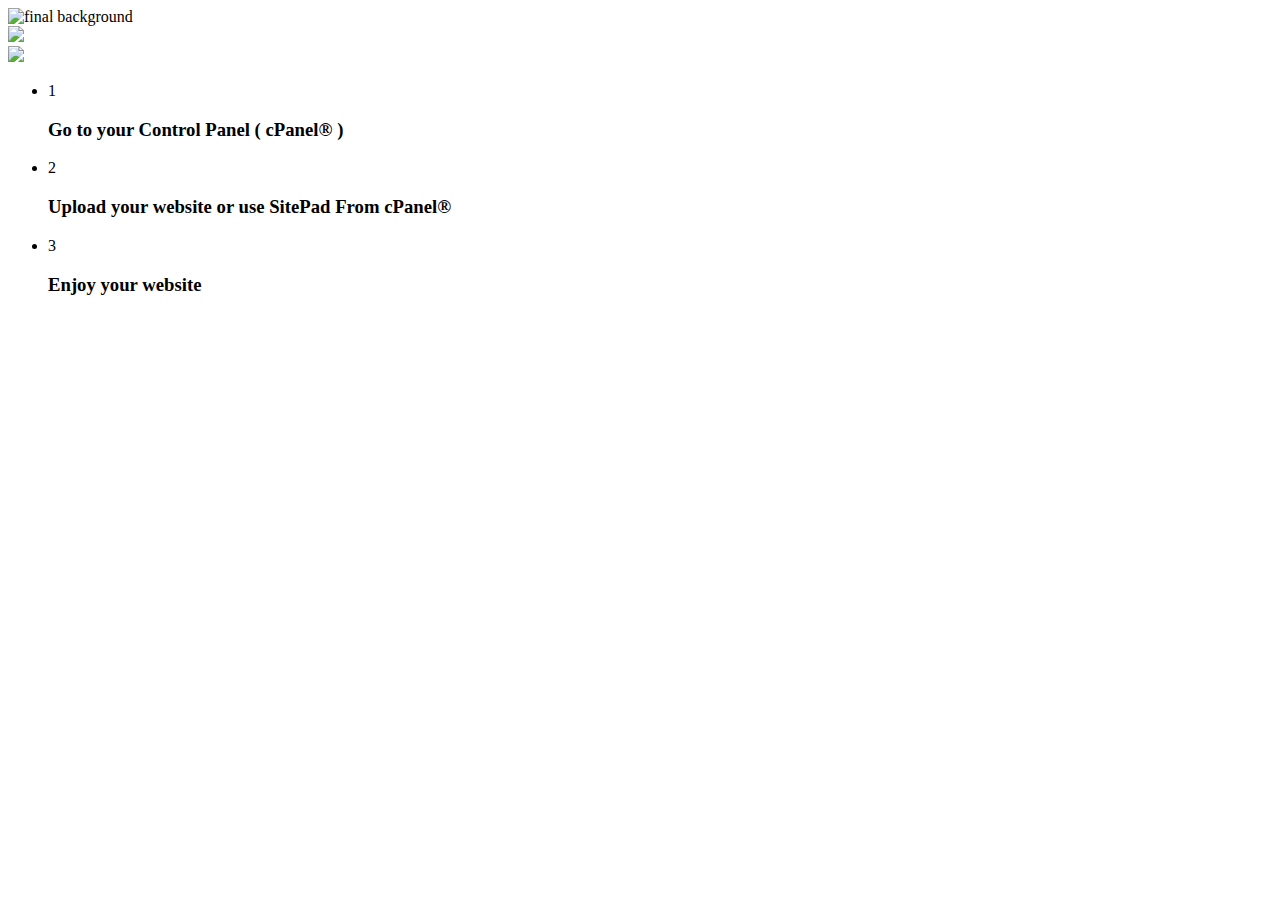
==== index.html @ 2c1d8d9e "Update index.html" ====
<!DOCTYPE html>

<html>

        <head>

        

               <meta charset="utf-8">

            

                <title>Welcome to your first page!</title>

                

                <link rel="stylesheet" href="http://static.supportindeed.com/default/index/style.css">

                

        </head>

        

        <body>

        

                <div id="wrapper">

                        

                        <div id="moving-background">

                                

                                <div id="parallax" class="clear">

                                        <div id="last-layer" class="parallax-layer">

                                        

                                                <img src="http://static.supportindeed.com/default/index/final-background.png" alt="final background" />

                                                

                                        </div>                    

                                        <div id="bottom-layer" class="parallax-layer">

                                        

                                                <img src="http://static.supportindeed.com/default/index/middle-layer.png" />

                                                

                                        </div>

                                        <div id="top-layer" class="parallax-layer">

                                        

                                                <img src="http://static.supportindeed.com/default/index/top-layer.png" />

                                                

                                        </div>

                                </div>

                                

                        </div>

                        

                        <div id="circles">

                                <ul class="container">

                                

                                        <li>

                                                <div class="inner-circles">

                                                

                                                        <p>1</p>

                                                        

                                                </div>

                                                

                                                <h3>

                                                        Go to your <strong>Control Panel ( cPanel&#174; )</strong>

                                                </h3>

                                        

                                        </li>

                                        <li>

                                                <div class="inner-circles">

                                                

                                                        <p>2</p>

                                                        

                                                </div>

                                                <h3>

                                                        <strong>Upload</strong> your website or use <strong>SitePad From cPanel&#174;</strong>

                                                </h3>

                                        </li>

                                        <li>

                                                <div class="inner-circles">

                                                

                                                        <p>3</p>

                                                        

                                                </div>

                                                

                                                <h3>

                                                        <strong>Enjoy</strong> your website

                                                </h3>

                                        </li>

                                </ul>

                        </div>

                

                </div>

           

                <script src="http://static.supportindeed.com/default/index/jquery.min.js"></script>

                <script src="http://static.supportindeed.com/default/index/jquery.event.frame.js"></script>

                <script src="http://static.supportindeed.com/default/index/jquery.parallax.js"></script>

                <script src="http://static.supportindeed.com/default/index/main.js"></script>

        </body>



</html>
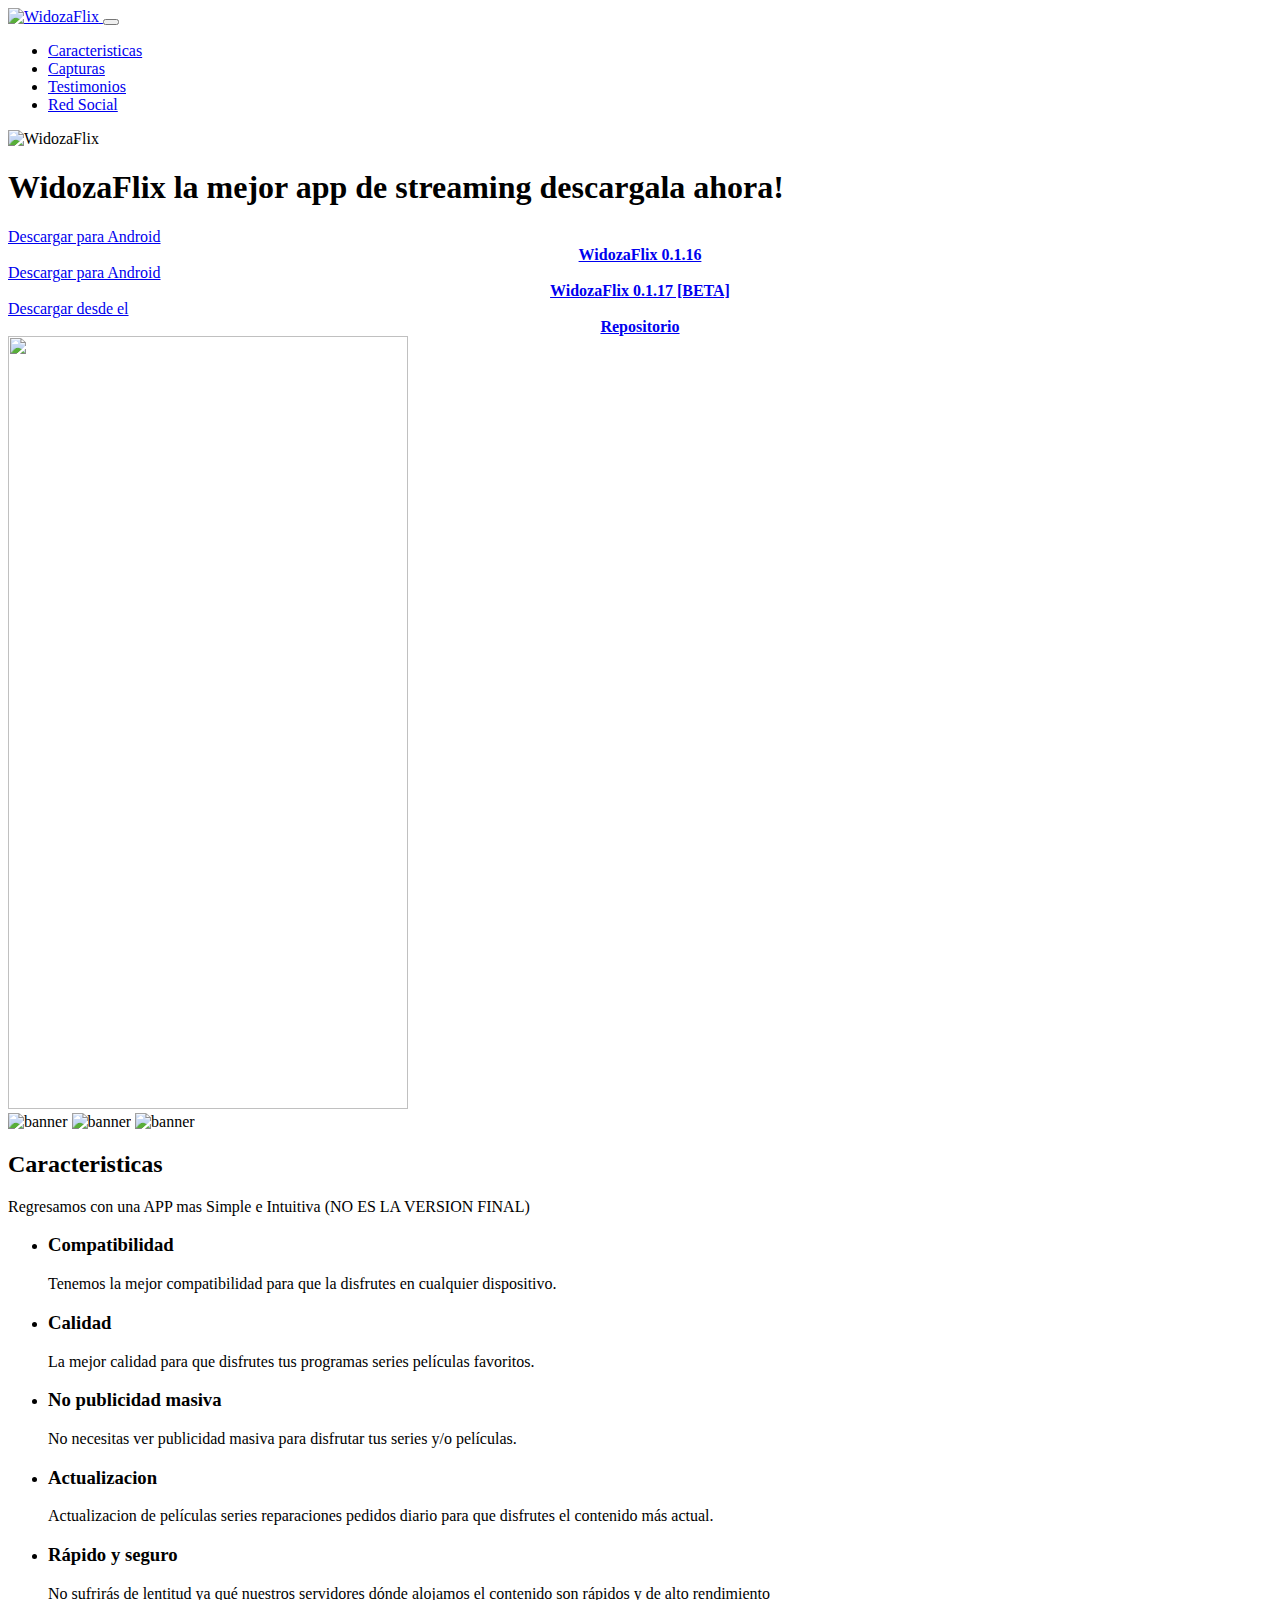
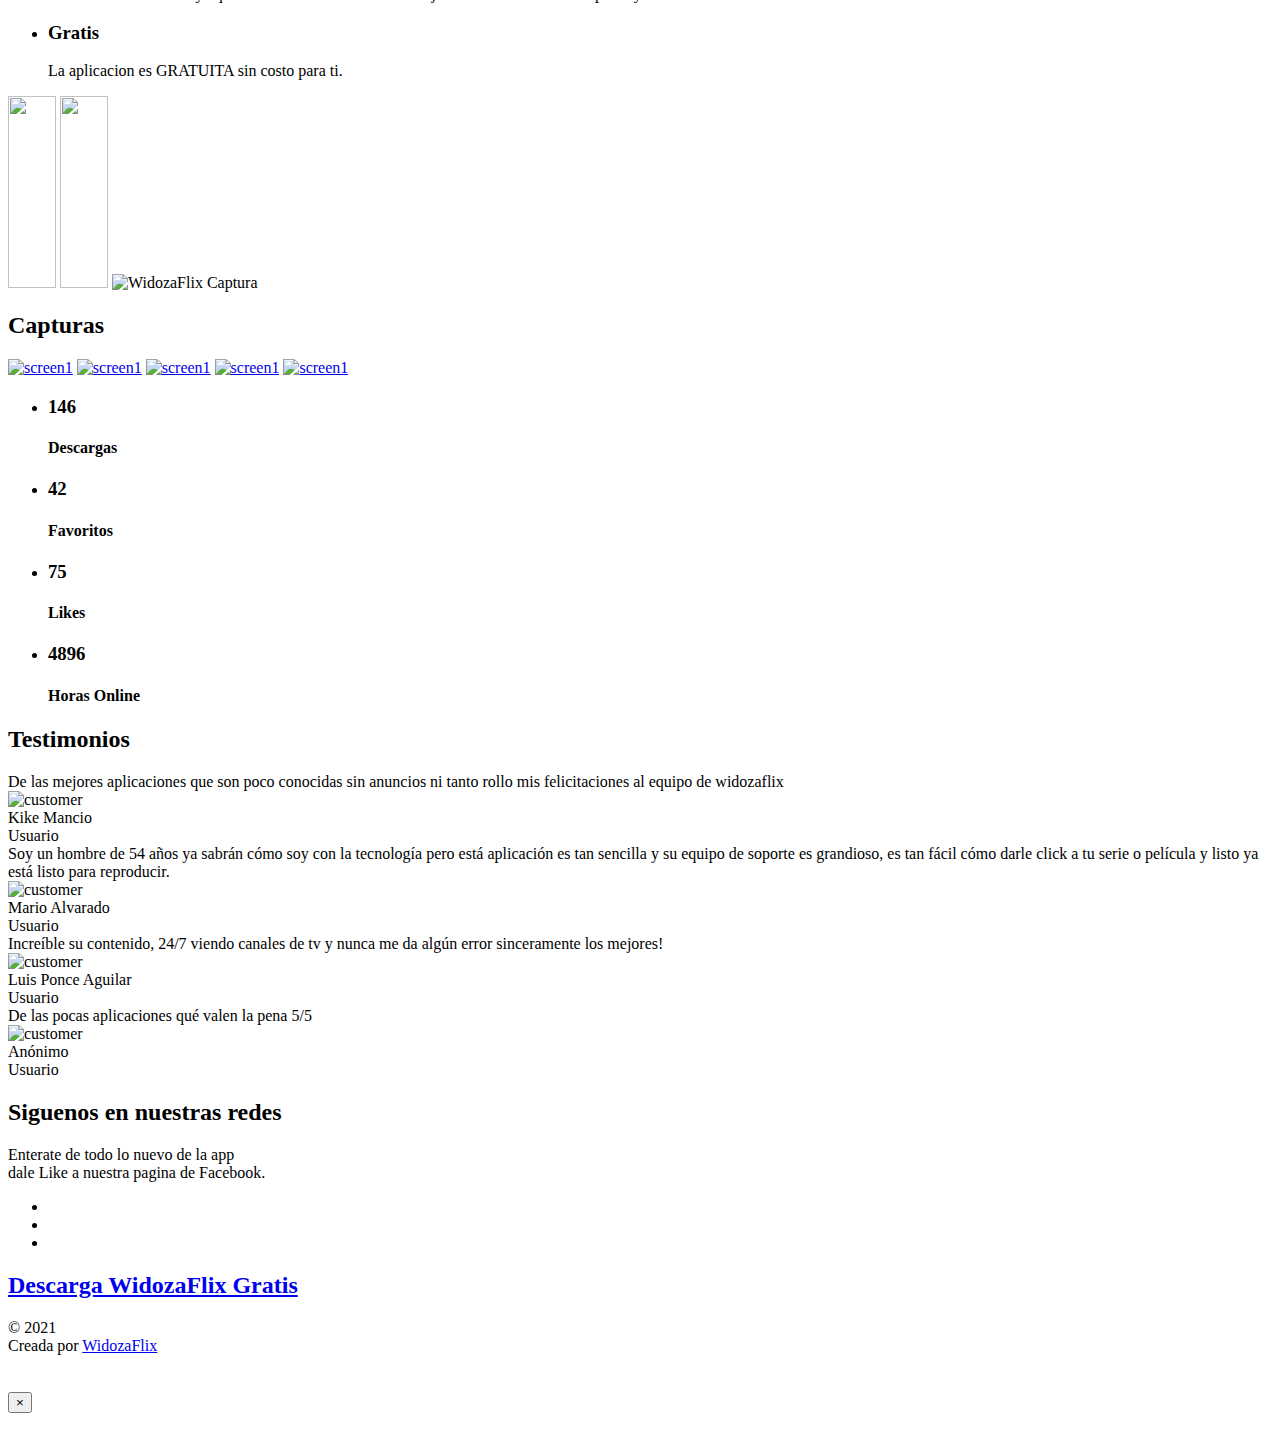
==== commit b2178491: "Update index.html" ====
--- a/index.html
+++ b/index.html
@@ -1,171 +1,330 @@
 <!DOCTYPE html>
 
-<html>
-
-        <head>
-
-        
-
-               <meta charset="utf-8">
-
-            
-
-                <title>Welcome to your first page!</title>
-
-                
-
-                <link rel="stylesheet" href="http://static.supportindeed.com/default/index/style.css">
-
-                
-
-        </head>
-
-        
-
-        <body>
-
-        
-
-                <div id="wrapper">
-
-                        
-
-                        <div id="moving-background">
-
-                                
-
-                                <div id="parallax" class="clear">
-
-                                        <div id="last-layer" class="parallax-layer">
-
-                                        
-
-                                                <img src="http://static.supportindeed.com/default/index/final-background.png" alt="final background" />
-
-                                                
-
-                                        </div>                    
-
-                                        <div id="bottom-layer" class="parallax-layer">
-
-                                        
-
-                                                <img src="http://static.supportindeed.com/default/index/middle-layer.png" />
-
-                                                
-
-                                        </div>
-
-                                        <div id="top-layer" class="parallax-layer">
-
-                                        
-
-                                                <img src="http://static.supportindeed.com/default/index/top-layer.png" />
-
-                                                
-
-                                        </div>
-
-                                </div>
-
-                                
-
-                        </div>
-
-                        
-
-                        <div id="circles">
-
-                                <ul class="container">
-
-                                
-
-                                        <li>
-
-                                                <div class="inner-circles">
-
-                                                
-
-                                                        <p>1</p>
-
-                                                        
-
-                                                </div>
-
-                                                
-
-                                                <h3>
-
-                                                        Go to your <strong>Control Panel ( cPanel&#174; )</strong>
-
-                                                </h3>
-
-                                        
-
-                                        </li>
-
-                                        <li>
-
-                                                <div class="inner-circles">
-
-                                                
-
-                                                        <p>2</p>
-
-                                                        
-
-                                                </div>
-
-                                                <h3>
-
-                                                        <strong>Upload</strong> your website or use <strong>SitePad From cPanel&#174;</strong>
-
-                                                </h3>
-
-                                        </li>
-
-                                        <li>
-
-                                                <div class="inner-circles">
-
-                                                
-
-                                                        <p>3</p>
-
-                                                        
-
-                                                </div>
-
-                                                
-
-                                                <h3>
-
-                                                        <strong>Enjoy</strong> your website
-
-                                                </h3>
-
-                                        </li>
-
-                                </ul>
-
-                        </div>
-
-                
-
-                </div>
-
-           
-
-                <script src="http://static.supportindeed.com/default/index/jquery.min.js"></script>
-
-                <script src="http://static.supportindeed.com/default/index/jquery.event.frame.js"></script>
-
-                <script src="http://static.supportindeed.com/default/index/jquery.parallax.js"></script>
-
-                <script src="http://static.supportindeed.com/default/index/main.js"></script>
-
-        </body>
-
-
-
+<html lang="en">
+<head><meta http-equiv="Content-Type" content="text/html;charset=UTF-8">
+
+<!-- HTML Specifications-->
+
+<title>WidozaFlix</title>
+<meta name="description" content="Disfruta de la nueva app de streaming gratuito de calidad rapido y seguro sin publicidad masiva solo en WidozaFlix"> <meta property="og:site_name" content="WidozaFlix">
+<meta property="og:title" content="Descargar WidozaFlix"> <meta property="og:description" content="Disfruta de la nueva app de streaming gratuito de calidad rapido y seguro sin publicidad masiva solo en WidozaFlix">
+<meta name="author" content="WidozaFlix">
+
+<!-- Others -->
+<meta name="hilltopads-site-verification" content="6ab13b22cba7e3aa393ffc7d287f810c99bdeaaa" />
+
+<!-- Mobile specifications -->
+<meta name="viewport" content="width=device-width, initial-scale=1, maximum-scale=1.0, user-scalable=no">
+
+<!--[if lt IE 9]>
+    <script type="text/javascript" src="scripts/html5shiv.js"></script>
+<![endif]-->
+
+<!-- CSS -->
+<link rel="stylesheet" href="https://archive.org/download/9644700575/bootstrap.min.css"/>
+<link rel="stylesheet" href="https://archive.org/download/9644700575/animate.css"/>
+<link rel="stylesheet" href="https://archive.org/download/9644700575/simple-line-icons.css"/>
+<link rel="stylesheet" href="https://archive.org/download/9644700575/icomoon-soc-icons.css"/>
+<link rel="stylesheet" href="https://archive.org/download/9644700575/magnific-popup.css"/>
+<link rel="stylesheet" href="https://archive.org/download/9644700575/style-dark.css"/>
+
+<!-- Favicons -->
+<link rel="icon" href="https://i.ibb.co/68DDbwg/apple-touch-icon.png">
+<link rel="apple-touch-icon" href="https://i.ibb.co/68DDbwg/apple-touch-icon.png">
+<link rel="apple-touch-icon" sizes="72x72" href="https://i.ibb.co/xzyZB4s/apple-touch-icon-72x72.png">
+<link rel="apple-touch-icon" sizes="114x114" href="https://i.ibb.co/SnRK5zm/apple-touch-icon-114x114.png">
+</head>
+
+<body data-spy="scroll" data-target=".navMenuCollapse">
+
+<!-- PRELOADER -->
+<div id="preloader">
+	<div class="battery inner">
+		<div class="load-line"></div>
+	</div>
+</div>
+
+<div id="wrap"> 
+				
+
+	<!-- NAVIGATION BEGIN -->
+	<nav class="navbar navbar-fixed-top navbar-slide">
+			<div class="container_fluid"> 
+				<a class="navbar-brand goto" href="index.html#wrap"> <img src="https://i.ibb.co/Pg2twtJ/logo.png" alt="WidozaFlix" height="27" width="56" /> </a>
+				<button class="navbar-toggle menu-collapse-btn collapsed" data-toggle="collapse" data-target=".navMenuCollapse"> <span class="icon-bar"></span> <span class="icon-bar"></span> <span class="icon-bar"></span> </button>
+				<div class="collapse navbar-collapse navMenuCollapse">
+					<ul class="nav">
+						<li><a href="#features">Caracteristicas</a> </li>
+						<li><a href="#screenshots">Capturas</a></li>
+						<li><a href="#testimonials">Testimonios</a></li>
+                        <li><a href="#social">Red Social</a></li>
+						
+					</ul>
+				</div>
+			</div>
+	</nav>
+	<!-- NAVIGAION END -->
+	
+	
+	
+	<!-- INTRO BEGIN -->
+	<header id="full-intro" class="intro-block bg-color3" >
+		<div class="ray ray-vertical y-100 x-50 ray-rotate-135 laser-blink hidden-sm hidden-xs" ></div>
+		<div class="container">
+			<div class="row">
+				<div class="col-md-8 col-sm-12">
+					<img class="logo" src="https://i.ibb.co/Pg2twtJ/logo.png" alt="WidozaFlix" height="200" width="200" />
+					<h1 class="slogan">WidozaFlix la mejor app de streaming descargala ahora!</h1>
+					<!-- DESCARGAS -->
+					<a class="download-btn android-btn" href="https://repositorio.widozaflix.tk/WidozaFlix.apk">
+						<div class="btn-slide"></div>
+						<div class="btn-content"><i class="icon soc-icon-android"></i>Descargar para Android <center><b>WidozaFlix 0.1.16</b></center></div>
+					</a>
+					<!-- 2 -->
+					<a class="download-btn android-btn" href="https://repositorio.widozaflix.tk/WidozaFlix.apk">
+						<div class="btn-slide"></div>
+						<div class="btn-content"><i class="icon soc-icon-android"></i>Descargar para Android<center><b>WidozaFlix 0.1.17 [BETA]</b></center></div>
+					</a>
+					<!-- 3 -->
+					<a class="download-btn android-btn" href="https://repositorio.widozaflix.tk">
+						<div class="btn-slide"></div>
+						<div class="btn-content"><i class="icon soc-icon-youtube"></i>Descargar desde el<center><b>Repositorio</b></center></div>
+					</a>
+				</div>
+				<!-- FIN -->
+				<div class="col-md-4 hidden-sm hidden-xs">
+					<img class="intro-screen wow bounceInUp" data-wow-delay="0.5s" src="https://i.ibb.co/bzjy80R/cc.png" height="773" width="400" alt="" />
+					
+				</div>
+			</div>
+			
+		</div>
+		<div id="slides" data-stellar-ratio="0.4">
+			<div class="slides-container" > <img src="https://i.ibb.co/Jyh8x08/banner.jpg" alt="banner"> <img src="https://i.ibb.co/Jyh8x08/banner.jpg" alt="banner"> <img src="https://i.ibb.co/Jyh8x08/banner.jpg"id="" alt="banner"> </div>
+		</div>
+	</header>
+	<!-- INTRO END --> 
+	
+	
+	
+	<!-- FEATURES BEGIN -->
+	<section id="features" class="img-block-3col">
+		<div class="container">
+			<div class="title">
+				<h2>Caracteristicas</h2>
+				<p>Regresamos con una APP mas Simple e Intuitiva (NO ES LA VERSION FINAL)</p>
+			</div>
+			<div class="row">
+				<div class="col-sm-4">
+					<ul class="item-list-right item-list-big">
+						<li class="wow fadeInLeft">
+							<i class="fas fa-desktop fa-4x"></i>
+							<h3>Compatibilidad</h3>
+							<p>Tenemos la mejor compatibilidad para que la disfrutes en cualquier dispositivo.</p>
+						</li>
+						<li class="wow fadeInLeft">
+							<i class="fas fa-magic fa-4x"></i>
+							<h3>Calidad</h3>
+							<p>La mejor calidad para que disfrutes tus programas series películas favoritos.</p>
+						</li>
+						<li class="wow fadeInLeft">
+							<i class="fas fa-file-alt fa-4x"></i>
+							<h3>No publicidad masiva </h3>
+							<p>No necesitas ver publicidad masiva para disfrutar tus series y/o películas.</p>
+						</li>
+					</ul>
+				</div>
+				<div class="col-sm-4 col-sm-push-4">
+					<ul class="item-list-left item-list-big">
+						<li class="wow fadeInRight">
+							<i class="fas fa-location-arrow fa-4x"></i>
+							<h3>Actualizacion</h3>
+							<p>Actualizacion de películas series reparaciones pedidos diario para que disfrutes el contenido más actual.</p>
+						</li>
+						<li class="wow fadeInRight">
+							<i class="fas fa-clone fa-4x"></i>
+							<h3>Rápido y seguro</h3>
+							<p>No sufrirás de lentitud ya qué nuestros servidores dónde alojamos el contenido son rápidos y de alto rendimiento</p>
+						</li>
+						<li class="wow fadeInRight">
+							<i class="fas fa-gift fa-4x"></i>							<h3>Gratis</h3>
+							<p>La aplicacion es GRATUITA sin costo para ti.</p>
+						</li>
+					</ul>
+				</div>
+				<div class="col-sm-4 col-sm-pull-4">
+					<div class="animation-box wow bounceIn">
+					 	<img class="highlight-left wow" src="https://i.ibb.co/4wy7MwF/light.png" height="192" width="48" alt="" />
+						<img class="highlight-right wow" src="https://i.ibb.co/4wy7MwF/light.png" height="192" width="48" alt="" />
+						<img class="screen" src="https://i.ibb.co/bzjy80R/cc.png" alt="WidozaFlix Captura" height="581" width="300" />
+					</div>
+				</div>
+			</div>
+		</div>
+	</section>
+	<!-- FEATURES END --> 
+
+
+	
+	<!-- SCREENSHOTS BEGIN -->
+	<section id="screenshots" class="bg-color2">
+		<div class="container-fluid wow fadeIn">
+			<h2>Capturas</h2>
+			<div id="screenshots-slider" class="owl-carousel">
+				<a class="item" href="https://i.ibb.co/yQKc822/1.jpg" title="Captura 1"><img src="https://i.ibb.co/yQKc822/1.jpg" alt="screen1" width="250" height="444" /></a>
+				<a class="item" href="https://i.ibb.co/1RLZ4M6/2.jpg" title="Captura 2"><img src="https://i.ibb.co/1RLZ4M6/2.jpg" alt="screen1" width="250" height="444"/></a>
+				<a class="item" href="https://i.ibb.co/NxcvDn8/3.jpg" title="Captura 3"><img src="https://i.ibb.co/NxcvDn8/3.jpg" alt="screen1" width="250" height="444"/></a>
+				<a class="item" href="https://i.ibb.co/HnxVzMP/4.jpg" title="Captura 4"><img src="https://i.ibb.co/HnxVzMP/4.jpg" alt="screen1" width="250" height="444"/></a>
+				<a class="item" href="https://i.ibb.co/HDrMh8h/5.jpg" title="App Screen 5"><img src="https://i.ibb.co/HDrMh8h/5.jpg" alt="screen1" width="250" height="444"/></a>
+				
+			</div>
+		</div>
+	</section>
+	<!-- SCREENSHOTS END -->
+	
+	
+	
+	<!-- FACTS BEGIN -->
+	<section id="facts">
+		<div class="container">
+			<ul class="facts-list">
+				<li class="wow bounceIn">
+					<i class="fas fa-download fa-4x"></i>
+					<h3 class="wow">146</h3>
+					<h4>Descargas</h4>
+				</li>
+				<li class="wow bounceIn" data-wow-delay="0.4s">
+					<i class="fas fa-star fa-4x"></i>
+					<h3 class="wow">42</h3>
+					<h4>Favoritos</h4>
+				</li>
+				<li class="wow bounceIn" data-wow-delay="0.8s">
+					<i class="fas fa-thumbs-up fa-4x"></i>
+					<h3 class="wow">75</h3>
+					<h4>Likes</h4>
+				</li>
+				<li class="wow bounceIn" data-wow-delay="1.2s">
+					<i class="fas fa-clock fa-4x"></i>
+					<h3 class="wow">4896</h3>
+					<h4>Horas Online</h4>
+				</li>
+			</ul>
+		</div>
+	</section>
+	<!-- FACTS END --> 
+
+	<!-- TESTIMONIALS BEGIN -->
+	<section id="testimonials" class="bg-color3">
+		<div class="container-fluid">
+			<h2>Testimonios</h2>
+			<div id="testimonials-slider" class="owl-carousel">
+				<div class="item container">
+					<div class="talk">De las mejores aplicaciones que son poco conocidas sin anuncios ni tanto rollo mis felicitaciones al equipo de widozaflix</div>
+					<img class="photo" src="https://i.ibb.co/nQfzwKL/customer-photo.jpg" alt="customer" />
+					<div class="name">Kike Mancio</div>
+					<div class="ocupation">Usuario</div>
+				</div>	
+				<div class="item container">
+					<div class="talk">Soy un hombre de 54 años ya sabrán cómo soy con la tecnología pero está aplicación es tan sencilla y su equipo de soporte es grandioso, es tan fácil cómo darle click a tu serie o película y listo ya está listo para reproducir.</div>
+					<img class="photo" src="https://i.ibb.co/nQfzwKL/customer-photo.jpg" alt="customer" />
+					<div class="name">Mario Alvarado</div>
+					<div class="ocupation">Usuario</div>
+				</div>
+				<div class="item container">
+					<div class="talk">Increíble su contenido, 24/7 viendo canales de tv y nunca me da algún error sinceramente los mejores!</div>
+					<img class="photo" src="https://i.ibb.co/nQfzwKL/customer-photo.jpg" alt="customer" />
+					<div class="name">Luis Ponce Aguilar</div>
+					<div class="ocupation">Usuario</div>
+				</div>
+				<div class="item container">
+					<div class="talk">De las pocas aplicaciones qué valen la pena 5/5</div>
+					<img class="photo" src="https://i.ibb.co/nQfzwKL/customer-photo.jpg" alt="customer" />
+					<div class="name">Anónimo</div>
+					<div class="ocupation">Usuario</div>
+				</div>
+			</div>
+		</div>
+		<div class="block-bg"></div>
+	</section>
+	<!-- TESTIMONIALS END -->
+	
+
+	
+	<!-- SOCIAL BEGIN -->
+	<section id="social" class="bg-color2">
+		<div class="container-fluid">
+			<div class="title">
+				<h2>Siguenos en nuestras redes</h2>
+				<p>Enterate de todo lo nuevo de la app <br>dale Like a nuestra pagina de Facebook.</p>
+			</div>
+			
+			<ul class="soc-list wow flipInX">
+				
+				<li><a href="https://www.facebook.com/WidozaFlix-351939169328614/" rel="nofollow"><i class="fab fa-facebook fa-4x"></i></a></li>
+				<li><a href="https://youtube.com/channel/UCtb4lU7y8zaNmgqQyyoklig" rel="nofollow"><i class="fab fa-youtube fa-4x"></i></a></li>
+				<li><a href="https://t.me/WidozaFlix" rel="nofollow"><i class="fab fa-telegram fa-4x"></i></a></li>
+
+			</ul
+            			
+		></div>
+	</section>
+	<!-- SOCIAL END -->
+	
+	
+	<!-- DOWNLOAD BEGIN -->
+	<section id="download" class="bg-color-main">
+		<div class="container-fluid wow fadeInDown">
+			<a href="#wrap" class="goto">
+				<h2><i class="icon soc-icon-android"></i>Descarga WidozaFlix Gratis</h2>
+			</a>
+			</div>
+		<div class="block-bg" data-stellar-ratio="0.5"></div>
+	</section>
+	<!-- DOWNLOAD END -->
+	
+		<!-- FOOTER BEGIN -->
+	<footer id="footer">
+		<div class="container"> 
+			<p class="copyright">&copy; 2021 <br>
+			Creada por <a href="https://widozaflix.tk" target="_blank">WidozaFlix</a></p>
+		</div>
+		 <a href='https://www.symptoma.es/es/info/covid-19'>ㅤㅤ</a> <script type='text/javascript' src='https://www.freevisitorcounters.com/auth.php?id=2a55c5a3c6687266ad6f81dc0c5c39d58856be5e'></script>
+<script type="text/javascript" src="https://www.freevisitorcounters.com/en/home/counter/807442/t/5"></script>
+	</footer>	
+	<!-- FOOTER END --> 
+	
+</div>
+
+
+<!-- MODALS BEGIN--> 
+
+<!-- subscribe modal-->
+<div class="modal fade" id="modalMessage" tabindex="-1" role="dialog" aria-hidden="true">
+	<div class="modal-dialog">
+		<div class="modal-content">
+			<button type="button" class="close" data-dismiss="modal" aria-hidden="true">&times;</button>
+			<h3 class="modal-title"></h3>
+		</div>
+	</div>
+</div>
+<!-- JavaScript -->
+<script src="https://archive.org/download/9644700575/jquery-1.8.2.min.js"></script> 
+<script src="https://archive.org/download/9644700575/bootstrap.min.js"></script> 
+<script src="https://archive.org/download/9644700575/owl.carousel.min.js"></script> 
+<script src="https://archive.org/download/9644700575/jquery.validate.min.js"></script> 
+<script src="https://archive.org/download/9644700575/wow.min.js"></script> 
+<script src="https://archive.org/download/9644700575/smoothscroll.js"></script> 
+<script src="https://archive.org/download/9644700575/jquery.smooth-scroll.min.js"></script> 
+<script src="https://archive.org/download/9644700575/jquery.superslides.min.js"></script>
+<script src="https://archive.org/download/9644700575/placeholders.jquery.min.js"></script>
+<script src="https://archive.org/download/9644700575/jquery.magnific-popup.min.js"></script>
+<script src="https://archive.org/download/9644700575/jquery.stellar.min.js"></script>
+<script src="http://f.ign.gg/scripts/retina.min.js"></script>
+<script src="https://archive.org/download/9644700575/custom.js"></script>
+<script src="https://kit.fontawesome.com/1e89c05c03.js" crossorigin="anonymous"></script>
+
+<!--[if lte IE 9]>
+	<script src="scripts/respond.min.js"></script>
+<![endif]-->
+</body>
 </html>
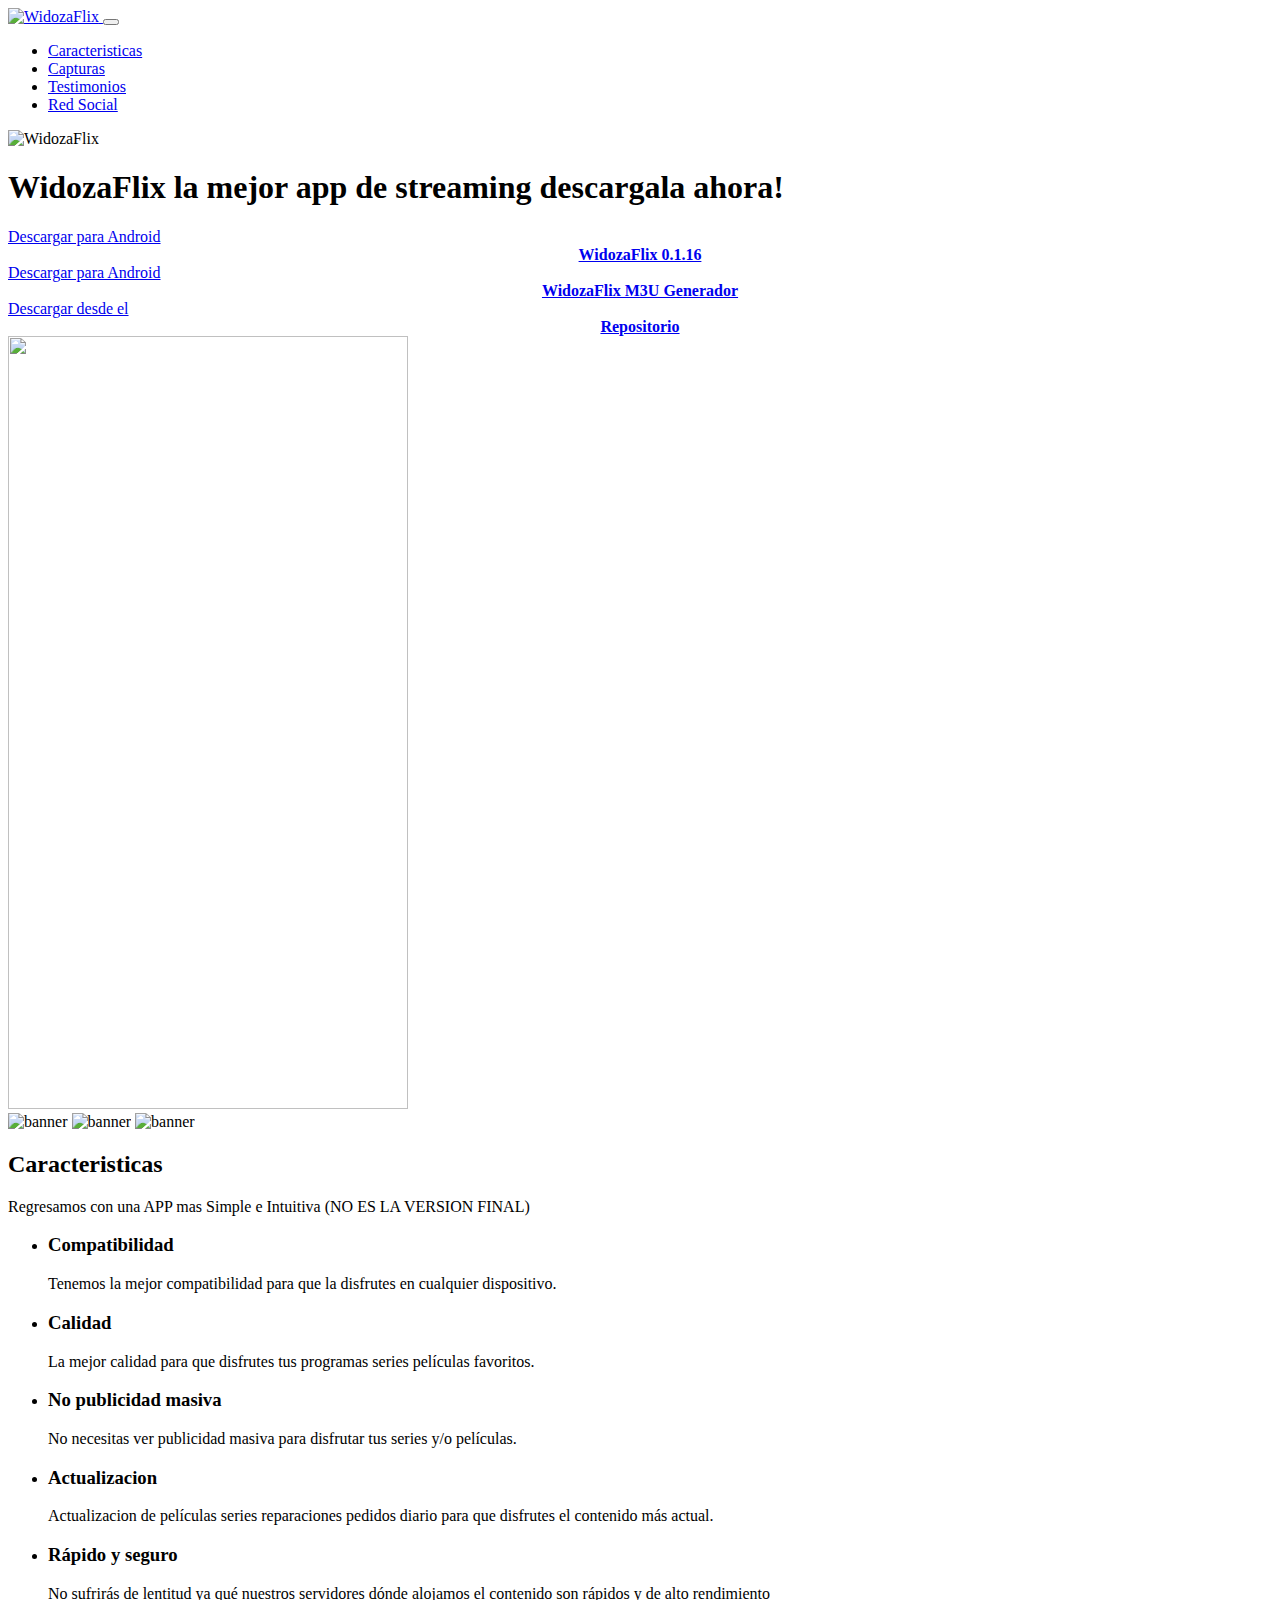
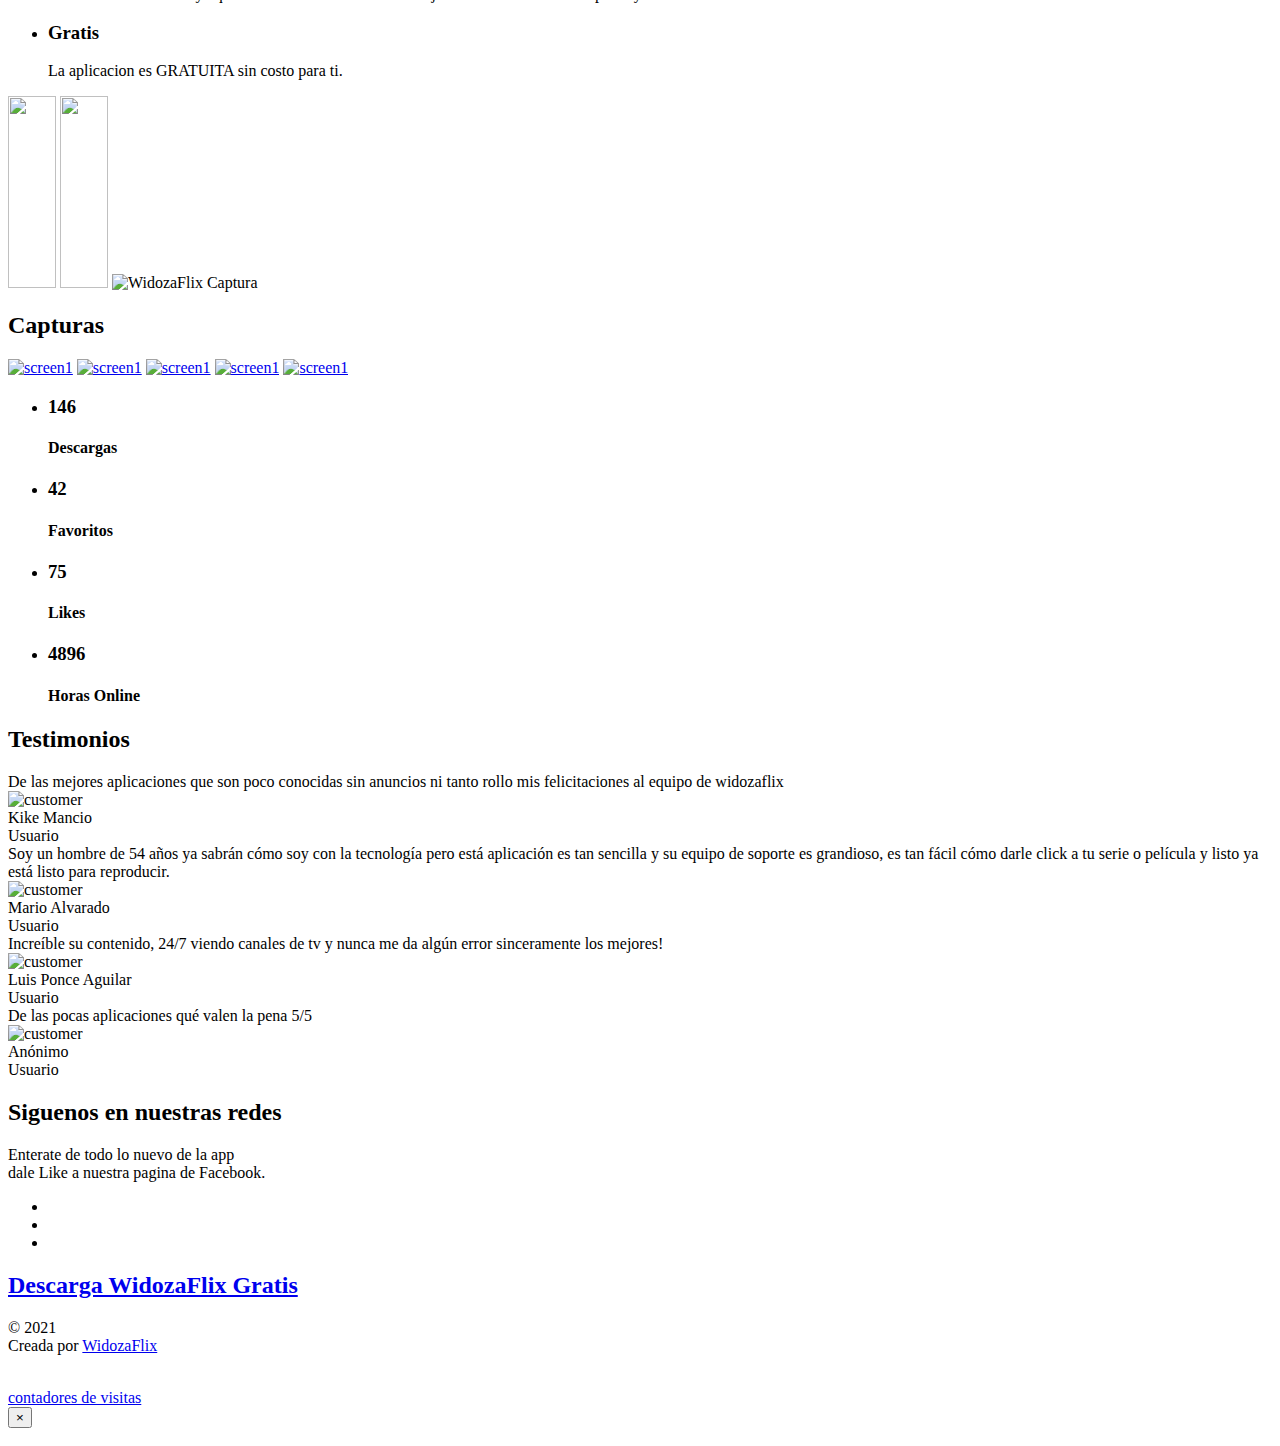
==== commit f45e6c64: "Update index.html" ====
--- a/index.html
+++ b/index.html
@@ -81,9 +81,9 @@
 						<div class="btn-content"><i class="icon soc-icon-android"></i>Descargar para Android <center><b>WidozaFlix 0.1.16</b></center></div>
 					</a>
 					<!-- 2 -->
-					<a class="download-btn android-btn" href="https://repositorio.widozaflix.tk/WidozaFlix.apk">
+					<a class="download-btn android-btn" href="https://widoza.tk/WidozaFlix M3U Generador.apk">
 						<div class="btn-slide"></div>
-						<div class="btn-content"><i class="icon soc-icon-android"></i>Descargar para Android<center><b>WidozaFlix 0.1.17 [BETA]</b></center></div>
+						<div class="btn-content"><i class="icon soc-icon-android"></i>Descargar para Android<center><b>WidozaFlix M3U Generador</b></center></div>
 					</a>
 					<!-- 3 -->
 					<a class="download-btn android-btn" href="https://repositorio.widozaflix.tk">
@@ -288,8 +288,12 @@
 			<p class="copyright">&copy; 2021 <br>
 			Creada por <a href="https://widozaflix.tk" target="_blank">WidozaFlix</a></p>
 		</div>
-		 <a href='https://www.symptoma.es/es/info/covid-19'>ㅤㅤ</a> <script type='text/javascript' src='https://www.freevisitorcounters.com/auth.php?id=2a55c5a3c6687266ad6f81dc0c5c39d58856be5e'></script>
-<script type="text/javascript" src="https://www.freevisitorcounters.com/en/home/counter/807442/t/5"></script>
+<div id="sfcqjbjjx5fu5c3yl1kl59sxhpf4dpzzuqd"></div>
+<script type="text/javascript" src="https://counter4.stat.ovh/private/counter.js?c=qjbjjx5fu5c3yl1kl59sxhpf4dpzzuqd&down=async" async></script>
+<br><a href="https://www.contadorvisitasgratis.com">contadores de visitas</a><noscript><a href="https://www.contadorvisitasgratis.com" title="contadores de visitas"><img src="https://counter4.stat.ovh/private/contadorvisitasgratis.php?c=qjbjjx5fu5c3yl1kl59sxhpf4dpzzuqd" border="0" title="contadores de visitas" alt="contadores de visitas"></a></noscript>
+
+		<!-- <a href='https://www.symptoma.es/es/info/covid-19'>ㅤㅤ</a> <script type='text/javascript' src='https://www.freevisitorcounters.com/auth.php?id=2a55c5a3c6687266ad6f81dc0c5c39d58856be5e'></script>
+<script type="text/javascript" src="https://www.freevisitorcounters.com/en/home/counter/807442/t/5"></script> -->
 	</footer>	
 	<!-- FOOTER END --> 
 	
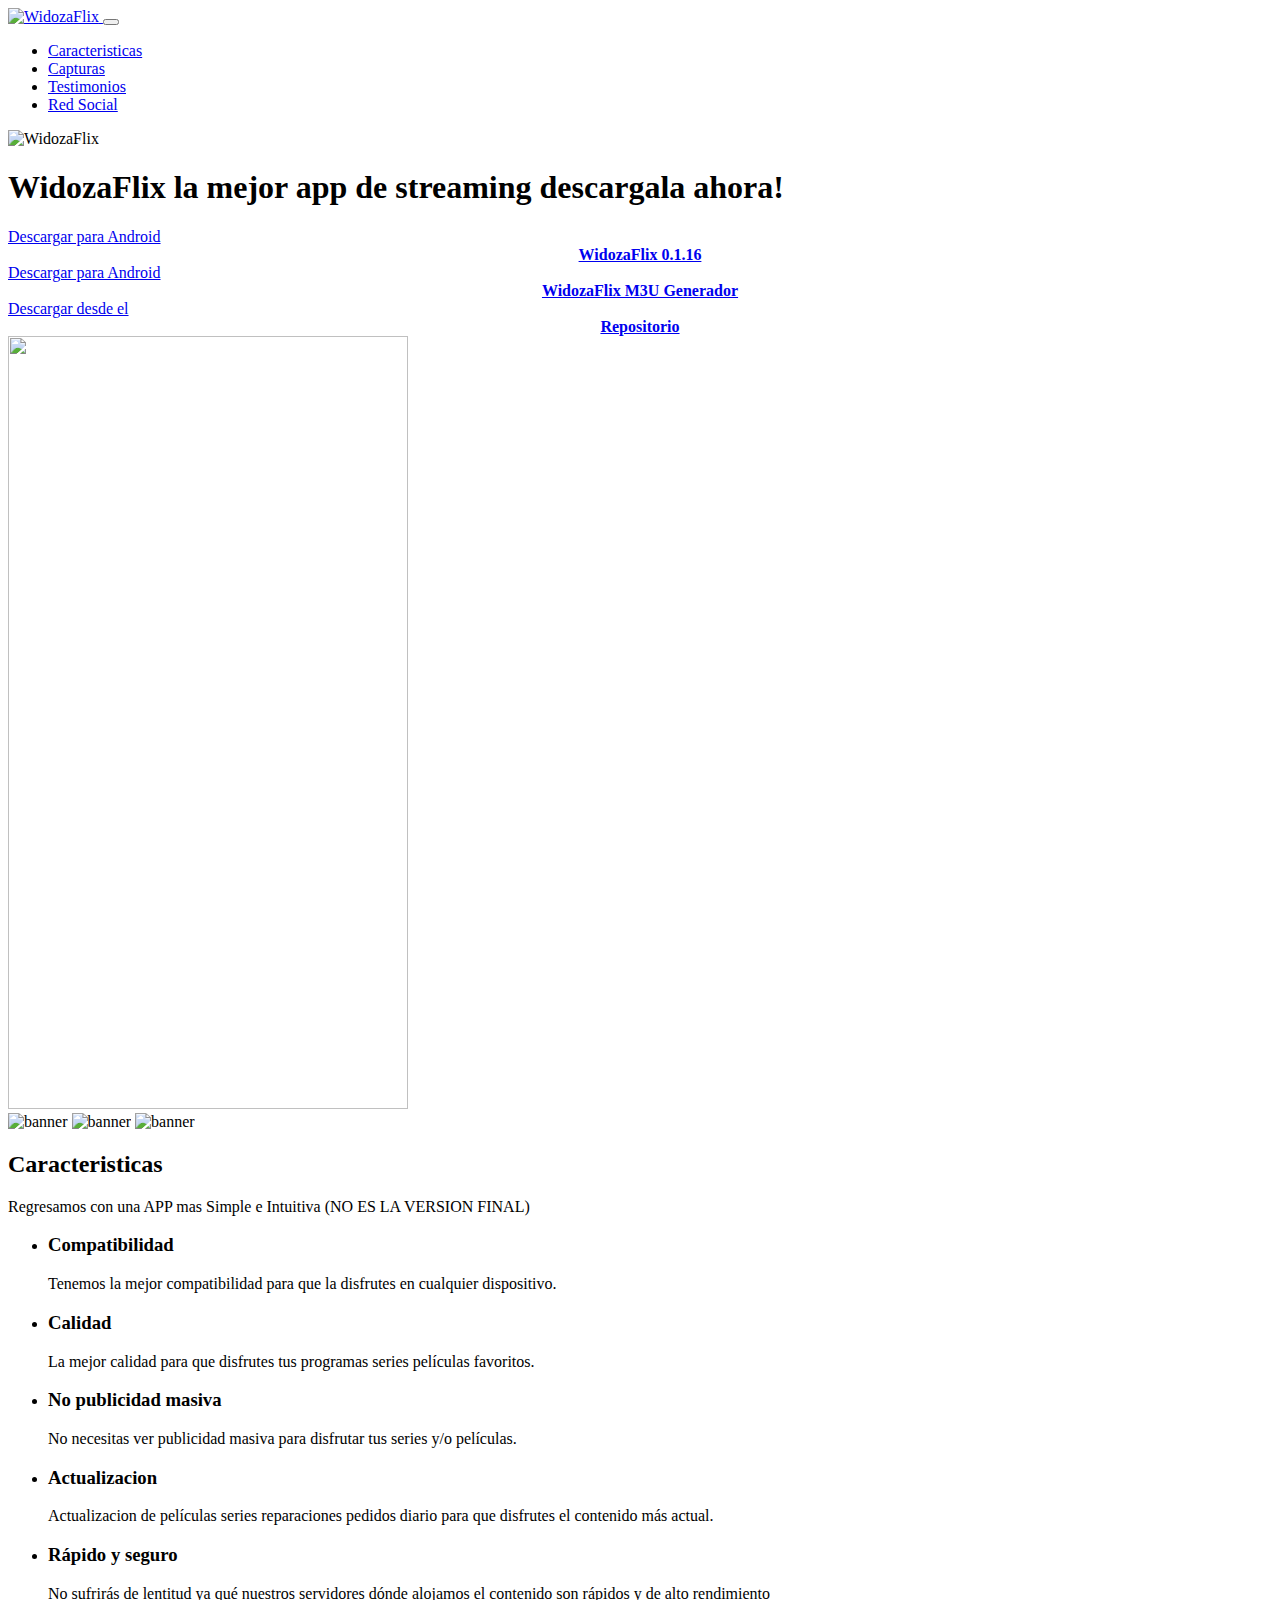
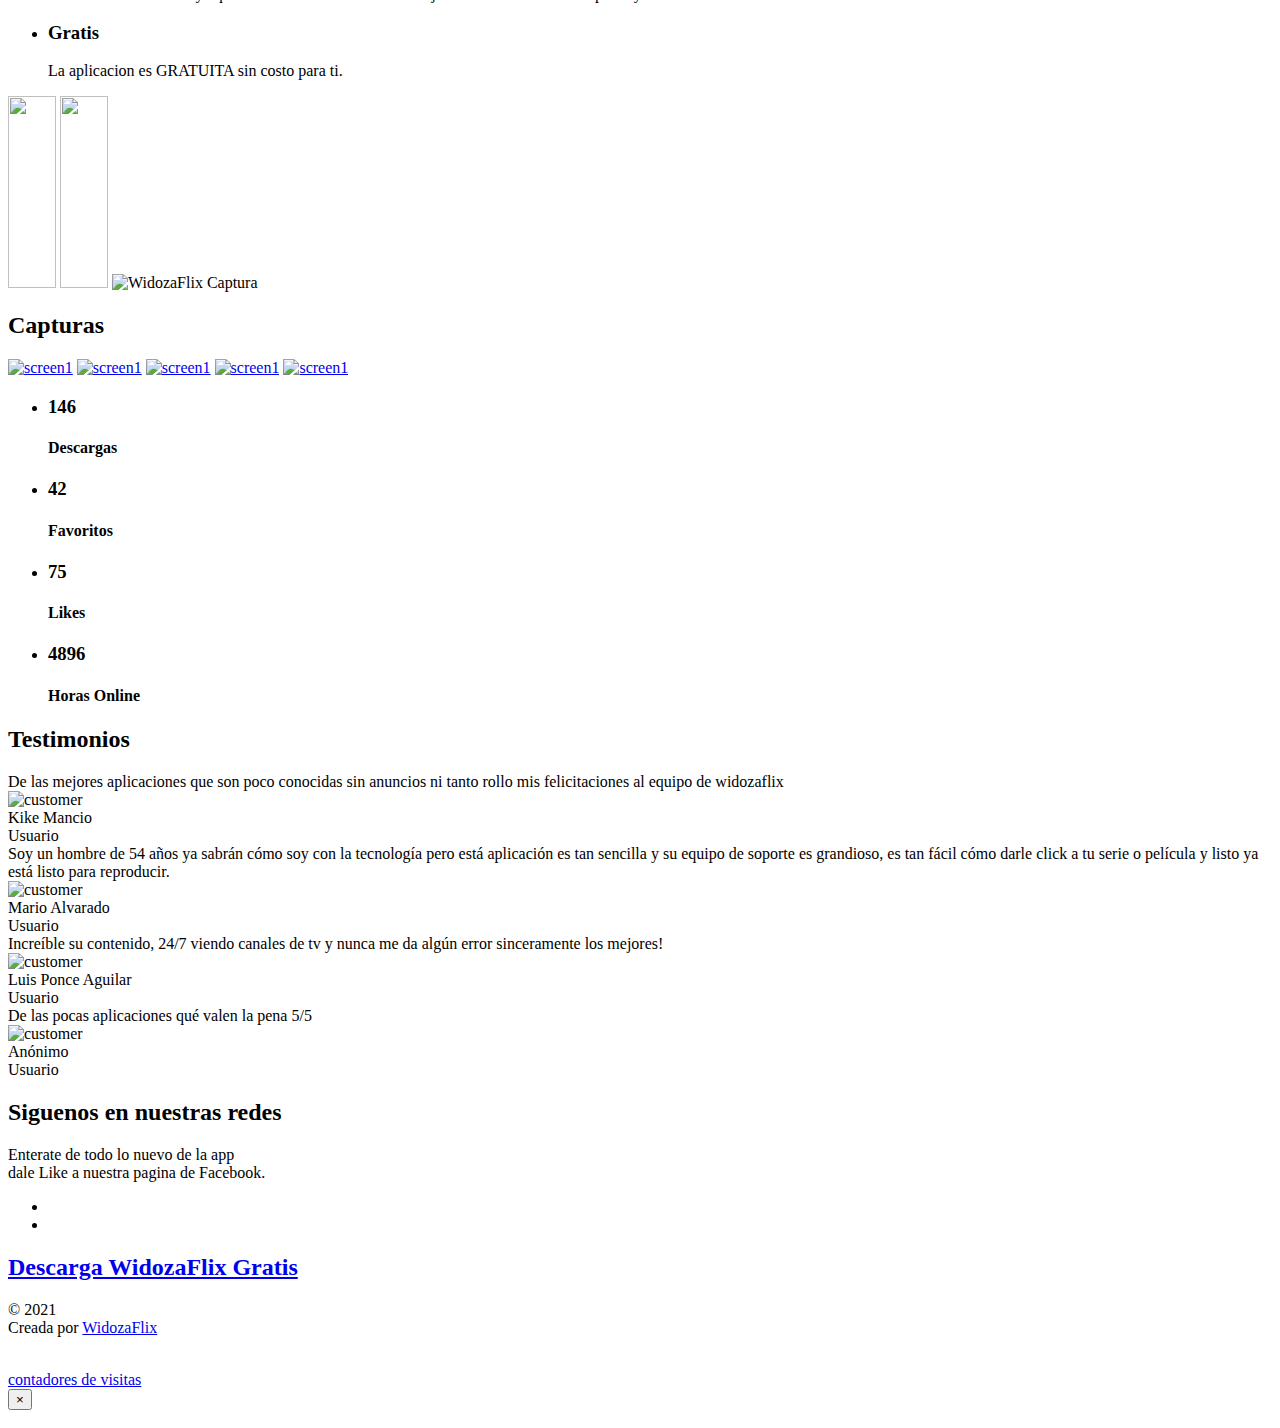
==== commit 38799e0e: "Update index.html" ====
--- a/index.html
+++ b/index.html
@@ -260,7 +260,7 @@
 			
 			<ul class="soc-list wow flipInX">
 				
-				<li><a href="https://www.facebook.com/WidozaFlix-351939169328614/" rel="nofollow"><i class="fab fa-facebook fa-4x"></i></a></li>
+			<!--	<li><a href="https://www.facebook.com/WidozaFlix-351939169328614/" rel="nofollow"><i class="fab fa-facebook fa-4x"></i></a></li> -->
 				<li><a href="https://youtube.com/channel/UCtb4lU7y8zaNmgqQyyoklig" rel="nofollow"><i class="fab fa-youtube fa-4x"></i></a></li>
 				<li><a href="https://t.me/WidozaFlix" rel="nofollow"><i class="fab fa-telegram fa-4x"></i></a></li>
 
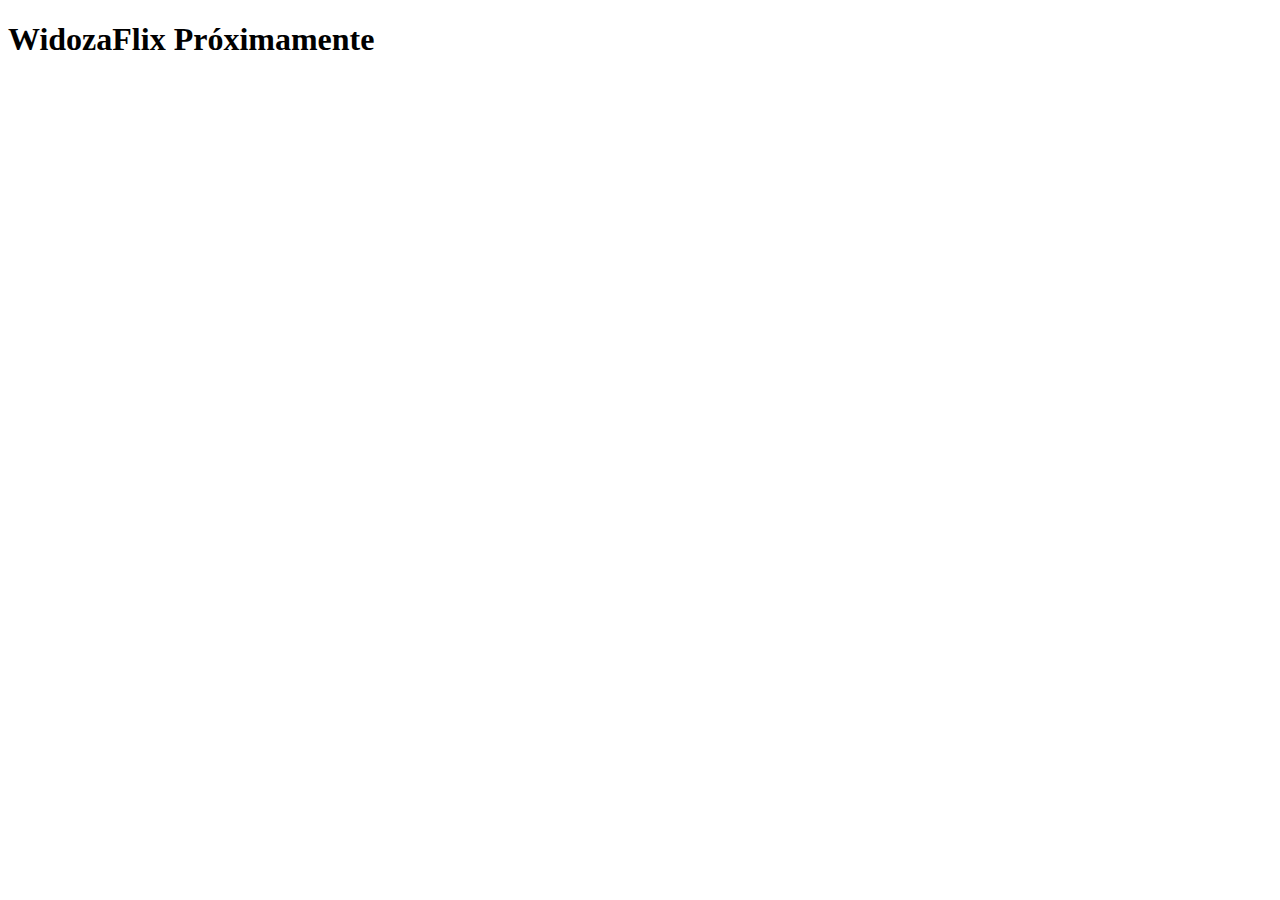
==== commit 7b0e5481: "Update index.html" ====
--- a/index.html
+++ b/index.html
@@ -1,334 +1,10 @@
 <!DOCTYPE html>
-
-<html lang="en">
-<head><meta http-equiv="Content-Type" content="text/html;charset=UTF-8">
-
-<!-- HTML Specifications-->
-
+<html lang="es">
+<head>
 <title>WidozaFlix</title>
-<meta name="description" content="Disfruta de la nueva app de streaming gratuito de calidad rapido y seguro sin publicidad masiva solo en WidozaFlix"> <meta property="og:site_name" content="WidozaFlix">
-<meta property="og:title" content="Descargar WidozaFlix"> <meta property="og:description" content="Disfruta de la nueva app de streaming gratuito de calidad rapido y seguro sin publicidad masiva solo en WidozaFlix">
-<meta name="author" content="WidozaFlix">
-
-<!-- Others -->
-<meta name="hilltopads-site-verification" content="6ab13b22cba7e3aa393ffc7d287f810c99bdeaaa" />
-
-<!-- Mobile specifications -->
-<meta name="viewport" content="width=device-width, initial-scale=1, maximum-scale=1.0, user-scalable=no">
-
-<!--[if lt IE 9]>
-    <script type="text/javascript" src="scripts/html5shiv.js"></script>
-<![endif]-->
-
-<!-- CSS -->
-<link rel="stylesheet" href="https://archive.org/download/9644700575/bootstrap.min.css"/>
-<link rel="stylesheet" href="https://archive.org/download/9644700575/animate.css"/>
-<link rel="stylesheet" href="https://archive.org/download/9644700575/simple-line-icons.css"/>
-<link rel="stylesheet" href="https://archive.org/download/9644700575/icomoon-soc-icons.css"/>
-<link rel="stylesheet" href="https://archive.org/download/9644700575/magnific-popup.css"/>
-<link rel="stylesheet" href="https://archive.org/download/9644700575/style-dark.css"/>
-
-<!-- Favicons -->
-<link rel="icon" href="https://i.ibb.co/68DDbwg/apple-touch-icon.png">
-<link rel="apple-touch-icon" href="https://i.ibb.co/68DDbwg/apple-touch-icon.png">
-<link rel="apple-touch-icon" sizes="72x72" href="https://i.ibb.co/xzyZB4s/apple-touch-icon-72x72.png">
-<link rel="apple-touch-icon" sizes="114x114" href="https://i.ibb.co/SnRK5zm/apple-touch-icon-114x114.png">
+<meta name="viewport" content="width=device-width,initial-scale=1.0" />
+<meta http-equiv="Content-Type" content="text/html;charset=UTF-8">
 </head>
-
-<body data-spy="scroll" data-target=".navMenuCollapse">
-
-<!-- PRELOADER -->
-<div id="preloader">
-	<div class="battery inner">
-		<div class="load-line"></div>
-	</div>
-</div>
-
-<div id="wrap"> 
-				
-
-	<!-- NAVIGATION BEGIN -->
-	<nav class="navbar navbar-fixed-top navbar-slide">
-			<div class="container_fluid"> 
-				<a class="navbar-brand goto" href="index.html#wrap"> <img src="https://i.ibb.co/Pg2twtJ/logo.png" alt="WidozaFlix" height="27" width="56" /> </a>
-				<button class="navbar-toggle menu-collapse-btn collapsed" data-toggle="collapse" data-target=".navMenuCollapse"> <span class="icon-bar"></span> <span class="icon-bar"></span> <span class="icon-bar"></span> </button>
-				<div class="collapse navbar-collapse navMenuCollapse">
-					<ul class="nav">
-						<li><a href="#features">Caracteristicas</a> </li>
-						<li><a href="#screenshots">Capturas</a></li>
-						<li><a href="#testimonials">Testimonios</a></li>
-                        <li><a href="#social">Red Social</a></li>
-						
-					</ul>
-				</div>
-			</div>
-	</nav>
-	<!-- NAVIGAION END -->
-	
-	
-	
-	<!-- INTRO BEGIN -->
-	<header id="full-intro" class="intro-block bg-color3" >
-		<div class="ray ray-vertical y-100 x-50 ray-rotate-135 laser-blink hidden-sm hidden-xs" ></div>
-		<div class="container">
-			<div class="row">
-				<div class="col-md-8 col-sm-12">
-					<img class="logo" src="https://i.ibb.co/Pg2twtJ/logo.png" alt="WidozaFlix" height="200" width="200" />
-					<h1 class="slogan">WidozaFlix la mejor app de streaming descargala ahora!</h1>
-					<!-- DESCARGAS -->
-					<a class="download-btn android-btn" href="https://repositorio.widozaflix.tk/WidozaFlix.apk">
-						<div class="btn-slide"></div>
-						<div class="btn-content"><i class="icon soc-icon-android"></i>Descargar para Android <center><b>WidozaFlix 0.1.16</b></center></div>
-					</a>
-					<!-- 2 -->
-					<a class="download-btn android-btn" href="https://widoza.tk/WidozaFlix M3U Generador.apk">
-						<div class="btn-slide"></div>
-						<div class="btn-content"><i class="icon soc-icon-android"></i>Descargar para Android<center><b>WidozaFlix M3U Generador</b></center></div>
-					</a>
-					<!-- 3 -->
-					<a class="download-btn android-btn" href="https://repositorio.widozaflix.tk">
-						<div class="btn-slide"></div>
-						<div class="btn-content"><i class="icon soc-icon-youtube"></i>Descargar desde el<center><b>Repositorio</b></center></div>
-					</a>
-				</div>
-				<!-- FIN -->
-				<div class="col-md-4 hidden-sm hidden-xs">
-					<img class="intro-screen wow bounceInUp" data-wow-delay="0.5s" src="https://i.ibb.co/bzjy80R/cc.png" height="773" width="400" alt="" />
-					
-				</div>
-			</div>
-			
-		</div>
-		<div id="slides" data-stellar-ratio="0.4">
-			<div class="slides-container" > <img src="https://i.ibb.co/Jyh8x08/banner.jpg" alt="banner"> <img src="https://i.ibb.co/Jyh8x08/banner.jpg" alt="banner"> <img src="https://i.ibb.co/Jyh8x08/banner.jpg"id="" alt="banner"> </div>
-		</div>
-	</header>
-	<!-- INTRO END --> 
-	
-	
-	
-	<!-- FEATURES BEGIN -->
-	<section id="features" class="img-block-3col">
-		<div class="container">
-			<div class="title">
-				<h2>Caracteristicas</h2>
-				<p>Regresamos con una APP mas Simple e Intuitiva (NO ES LA VERSION FINAL)</p>
-			</div>
-			<div class="row">
-				<div class="col-sm-4">
-					<ul class="item-list-right item-list-big">
-						<li class="wow fadeInLeft">
-							<i class="fas fa-desktop fa-4x"></i>
-							<h3>Compatibilidad</h3>
-							<p>Tenemos la mejor compatibilidad para que la disfrutes en cualquier dispositivo.</p>
-						</li>
-						<li class="wow fadeInLeft">
-							<i class="fas fa-magic fa-4x"></i>
-							<h3>Calidad</h3>
-							<p>La mejor calidad para que disfrutes tus programas series películas favoritos.</p>
-						</li>
-						<li class="wow fadeInLeft">
-							<i class="fas fa-file-alt fa-4x"></i>
-							<h3>No publicidad masiva </h3>
-							<p>No necesitas ver publicidad masiva para disfrutar tus series y/o películas.</p>
-						</li>
-					</ul>
-				</div>
-				<div class="col-sm-4 col-sm-push-4">
-					<ul class="item-list-left item-list-big">
-						<li class="wow fadeInRight">
-							<i class="fas fa-location-arrow fa-4x"></i>
-							<h3>Actualizacion</h3>
-							<p>Actualizacion de películas series reparaciones pedidos diario para que disfrutes el contenido más actual.</p>
-						</li>
-						<li class="wow fadeInRight">
-							<i class="fas fa-clone fa-4x"></i>
-							<h3>Rápido y seguro</h3>
-							<p>No sufrirás de lentitud ya qué nuestros servidores dónde alojamos el contenido son rápidos y de alto rendimiento</p>
-						</li>
-						<li class="wow fadeInRight">
-							<i class="fas fa-gift fa-4x"></i>							<h3>Gratis</h3>
-							<p>La aplicacion es GRATUITA sin costo para ti.</p>
-						</li>
-					</ul>
-				</div>
-				<div class="col-sm-4 col-sm-pull-4">
-					<div class="animation-box wow bounceIn">
-					 	<img class="highlight-left wow" src="https://i.ibb.co/4wy7MwF/light.png" height="192" width="48" alt="" />
-						<img class="highlight-right wow" src="https://i.ibb.co/4wy7MwF/light.png" height="192" width="48" alt="" />
-						<img class="screen" src="https://i.ibb.co/bzjy80R/cc.png" alt="WidozaFlix Captura" height="581" width="300" />
-					</div>
-				</div>
-			</div>
-		</div>
-	</section>
-	<!-- FEATURES END --> 
-
-
-	
-	<!-- SCREENSHOTS BEGIN -->
-	<section id="screenshots" class="bg-color2">
-		<div class="container-fluid wow fadeIn">
-			<h2>Capturas</h2>
-			<div id="screenshots-slider" class="owl-carousel">
-				<a class="item" href="https://i.ibb.co/yQKc822/1.jpg" title="Captura 1"><img src="https://i.ibb.co/yQKc822/1.jpg" alt="screen1" width="250" height="444" /></a>
-				<a class="item" href="https://i.ibb.co/1RLZ4M6/2.jpg" title="Captura 2"><img src="https://i.ibb.co/1RLZ4M6/2.jpg" alt="screen1" width="250" height="444"/></a>
-				<a class="item" href="https://i.ibb.co/NxcvDn8/3.jpg" title="Captura 3"><img src="https://i.ibb.co/NxcvDn8/3.jpg" alt="screen1" width="250" height="444"/></a>
-				<a class="item" href="https://i.ibb.co/HnxVzMP/4.jpg" title="Captura 4"><img src="https://i.ibb.co/HnxVzMP/4.jpg" alt="screen1" width="250" height="444"/></a>
-				<a class="item" href="https://i.ibb.co/HDrMh8h/5.jpg" title="App Screen 5"><img src="https://i.ibb.co/HDrMh8h/5.jpg" alt="screen1" width="250" height="444"/></a>
-				
-			</div>
-		</div>
-	</section>
-	<!-- SCREENSHOTS END -->
-	
-	
-	
-	<!-- FACTS BEGIN -->
-	<section id="facts">
-		<div class="container">
-			<ul class="facts-list">
-				<li class="wow bounceIn">
-					<i class="fas fa-download fa-4x"></i>
-					<h3 class="wow">146</h3>
-					<h4>Descargas</h4>
-				</li>
-				<li class="wow bounceIn" data-wow-delay="0.4s">
-					<i class="fas fa-star fa-4x"></i>
-					<h3 class="wow">42</h3>
-					<h4>Favoritos</h4>
-				</li>
-				<li class="wow bounceIn" data-wow-delay="0.8s">
-					<i class="fas fa-thumbs-up fa-4x"></i>
-					<h3 class="wow">75</h3>
-					<h4>Likes</h4>
-				</li>
-				<li class="wow bounceIn" data-wow-delay="1.2s">
-					<i class="fas fa-clock fa-4x"></i>
-					<h3 class="wow">4896</h3>
-					<h4>Horas Online</h4>
-				</li>
-			</ul>
-		</div>
-	</section>
-	<!-- FACTS END --> 
-
-	<!-- TESTIMONIALS BEGIN -->
-	<section id="testimonials" class="bg-color3">
-		<div class="container-fluid">
-			<h2>Testimonios</h2>
-			<div id="testimonials-slider" class="owl-carousel">
-				<div class="item container">
-					<div class="talk">De las mejores aplicaciones que son poco conocidas sin anuncios ni tanto rollo mis felicitaciones al equipo de widozaflix</div>
-					<img class="photo" src="https://i.ibb.co/nQfzwKL/customer-photo.jpg" alt="customer" />
-					<div class="name">Kike Mancio</div>
-					<div class="ocupation">Usuario</div>
-				</div>	
-				<div class="item container">
-					<div class="talk">Soy un hombre de 54 años ya sabrán cómo soy con la tecnología pero está aplicación es tan sencilla y su equipo de soporte es grandioso, es tan fácil cómo darle click a tu serie o película y listo ya está listo para reproducir.</div>
-					<img class="photo" src="https://i.ibb.co/nQfzwKL/customer-photo.jpg" alt="customer" />
-					<div class="name">Mario Alvarado</div>
-					<div class="ocupation">Usuario</div>
-				</div>
-				<div class="item container">
-					<div class="talk">Increíble su contenido, 24/7 viendo canales de tv y nunca me da algún error sinceramente los mejores!</div>
-					<img class="photo" src="https://i.ibb.co/nQfzwKL/customer-photo.jpg" alt="customer" />
-					<div class="name">Luis Ponce Aguilar</div>
-					<div class="ocupation">Usuario</div>
-				</div>
-				<div class="item container">
-					<div class="talk">De las pocas aplicaciones qué valen la pena 5/5</div>
-					<img class="photo" src="https://i.ibb.co/nQfzwKL/customer-photo.jpg" alt="customer" />
-					<div class="name">Anónimo</div>
-					<div class="ocupation">Usuario</div>
-				</div>
-			</div>
-		</div>
-		<div class="block-bg"></div>
-	</section>
-	<!-- TESTIMONIALS END -->
-	
-
-	
-	<!-- SOCIAL BEGIN -->
-	<section id="social" class="bg-color2">
-		<div class="container-fluid">
-			<div class="title">
-				<h2>Siguenos en nuestras redes</h2>
-				<p>Enterate de todo lo nuevo de la app <br>dale Like a nuestra pagina de Facebook.</p>
-			</div>
-			
-			<ul class="soc-list wow flipInX">
-				
-			<!--	<li><a href="https://www.facebook.com/WidozaFlix-351939169328614/" rel="nofollow"><i class="fab fa-facebook fa-4x"></i></a></li> -->
-				<li><a href="https://youtube.com/channel/UCtb4lU7y8zaNmgqQyyoklig" rel="nofollow"><i class="fab fa-youtube fa-4x"></i></a></li>
-				<li><a href="https://t.me/WidozaFlix" rel="nofollow"><i class="fab fa-telegram fa-4x"></i></a></li>
-
-			</ul
-            			
-		></div>
-	</section>
-	<!-- SOCIAL END -->
-	
-	
-	<!-- DOWNLOAD BEGIN -->
-	<section id="download" class="bg-color-main">
-		<div class="container-fluid wow fadeInDown">
-			<a href="#wrap" class="goto">
-				<h2><i class="icon soc-icon-android"></i>Descarga WidozaFlix Gratis</h2>
-			</a>
-			</div>
-		<div class="block-bg" data-stellar-ratio="0.5"></div>
-	</section>
-	<!-- DOWNLOAD END -->
-	
-		<!-- FOOTER BEGIN -->
-	<footer id="footer">
-		<div class="container"> 
-			<p class="copyright">&copy; 2021 <br>
-			Creada por <a href="https://widozaflix.tk" target="_blank">WidozaFlix</a></p>
-		</div>
-<div id="sfcqjbjjx5fu5c3yl1kl59sxhpf4dpzzuqd"></div>
-<script type="text/javascript" src="https://counter4.stat.ovh/private/counter.js?c=qjbjjx5fu5c3yl1kl59sxhpf4dpzzuqd&down=async" async></script>
-<br><a href="https://www.contadorvisitasgratis.com">contadores de visitas</a><noscript><a href="https://www.contadorvisitasgratis.com" title="contadores de visitas"><img src="https://counter4.stat.ovh/private/contadorvisitasgratis.php?c=qjbjjx5fu5c3yl1kl59sxhpf4dpzzuqd" border="0" title="contadores de visitas" alt="contadores de visitas"></a></noscript>
-
-		<!-- <a href='https://www.symptoma.es/es/info/covid-19'>ㅤㅤ</a> <script type='text/javascript' src='https://www.freevisitorcounters.com/auth.php?id=2a55c5a3c6687266ad6f81dc0c5c39d58856be5e'></script>
-<script type="text/javascript" src="https://www.freevisitorcounters.com/en/home/counter/807442/t/5"></script> -->
-	</footer>	
-	<!-- FOOTER END --> 
-	
-</div>
-
-
-<!-- MODALS BEGIN--> 
-
-<!-- subscribe modal-->
-<div class="modal fade" id="modalMessage" tabindex="-1" role="dialog" aria-hidden="true">
-	<div class="modal-dialog">
-		<div class="modal-content">
-			<button type="button" class="close" data-dismiss="modal" aria-hidden="true">&times;</button>
-			<h3 class="modal-title"></h3>
-		</div>
-	</div>
-</div>
-<!-- JavaScript -->
-<script src="https://archive.org/download/9644700575/jquery-1.8.2.min.js"></script> 
-<script src="https://archive.org/download/9644700575/bootstrap.min.js"></script> 
-<script src="https://archive.org/download/9644700575/owl.carousel.min.js"></script> 
-<script src="https://archive.org/download/9644700575/jquery.validate.min.js"></script> 
-<script src="https://archive.org/download/9644700575/wow.min.js"></script> 
-<script src="https://archive.org/download/9644700575/smoothscroll.js"></script> 
-<script src="https://archive.org/download/9644700575/jquery.smooth-scroll.min.js"></script> 
-<script src="https://archive.org/download/9644700575/jquery.superslides.min.js"></script>
-<script src="https://archive.org/download/9644700575/placeholders.jquery.min.js"></script>
-<script src="https://archive.org/download/9644700575/jquery.magnific-popup.min.js"></script>
-<script src="https://archive.org/download/9644700575/jquery.stellar.min.js"></script>
-<script src="http://f.ign.gg/scripts/retina.min.js"></script>
-<script src="https://archive.org/download/9644700575/custom.js"></script>
-<script src="https://kit.fontawesome.com/1e89c05c03.js" crossorigin="anonymous"></script>
-
-<!--[if lte IE 9]>
-	<script src="scripts/respond.min.js"></script>
-<![endif]-->
+<h1>WidozaFlix Próximamente</h1>
 </body>
 </html>
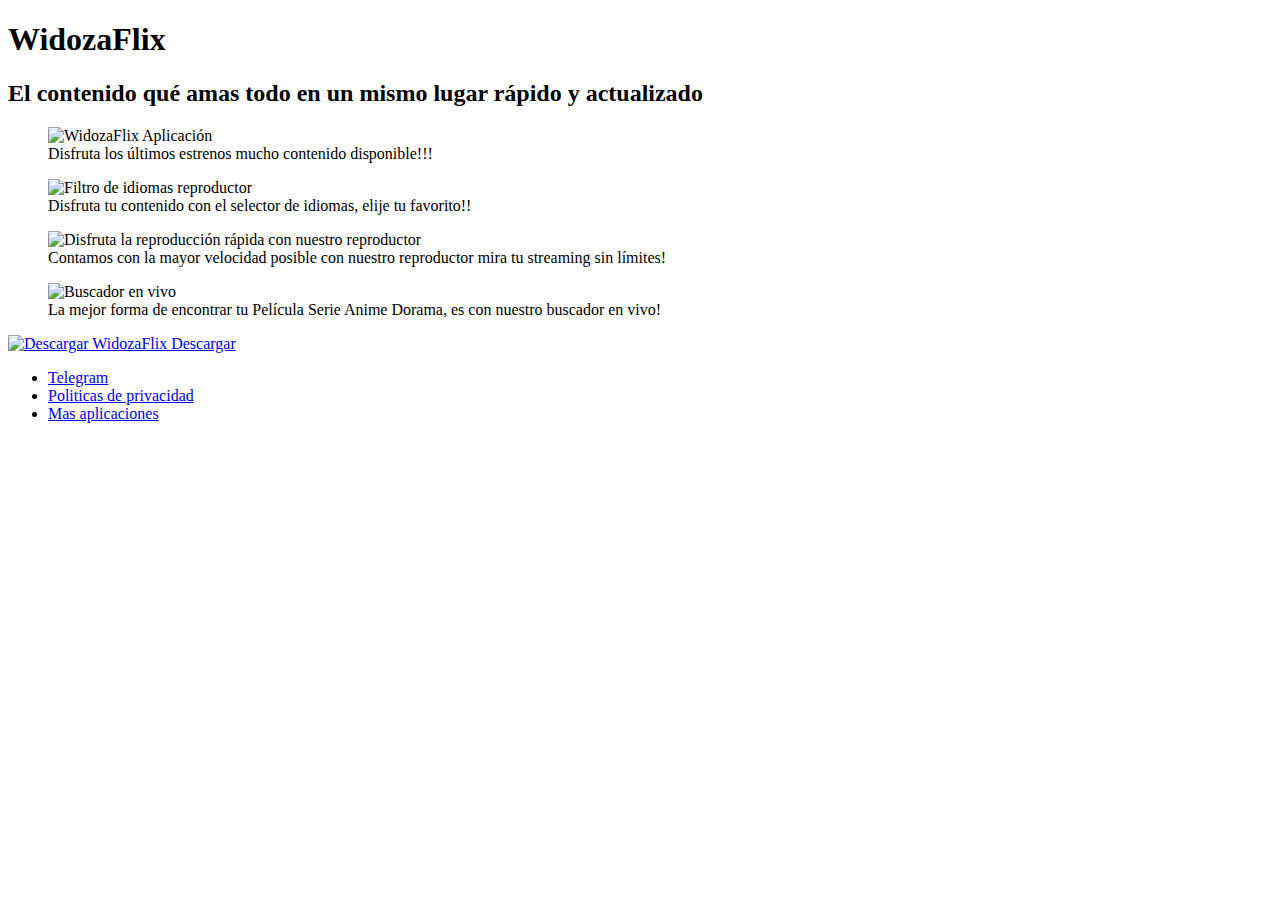
==== commit 83aec91e: "Update index.html" ====
--- a/index.html
+++ b/index.html
@@ -1,10 +1,86 @@
 <!DOCTYPE html>
 <html lang="es">
-<head>
-<title>WidozaFlix</title>
-<meta name="viewport" content="width=device-width,initial-scale=1.0" />
-<meta http-equiv="Content-Type" content="text/html;charset=UTF-8">
+<head><meta http-equiv="Content-Type" content="text/html; charset=utf-8">
+    
+    <meta name="viewport" content="width=device-width, initial-scale=1.0">
+    <meta http-equiv="X-UA-Compatible" content="ie=edge">
+    
+    <meta name="theme-color" content="#212121">
+    <meta name="description" content="Descubre la nueva aplicación de streaming latino disfruta de Películas Series Anime Doramas Telenovelas Y TV en vivo">
+    <meta name="keywords" content="iptv, 24/7, canales, peliculas, series, latino, WidozaFlix">
+    <meta name="author" content="Widoza">
+    <meta property="og:title" content="Mucho contenido disponible en varios idiomas!!">
+    <meta property="og:description" content="Descarga la nueva aplicación de streaming latino castellano subtitulado">
+    <meta property="og:url" content="https://widozaflix.tk">
+    <meta property="og:type" content="website">
+    <meta property="og:image" content="https://cdn.widozaflix.tk/img/logo_01.png">
+    <meta property="og:site_name" content="WidozaFlix">
+
+
+    <link rel="icon" sizes="192x192" href="https://cdn.widozaflix.tk/img/logo_01.png">
+    <link rel="apple-touch-icon" href="https://cdn.widozaflix.tk/img/logo_01.png">
+        
+    <link rel="stylesheet" href="/assets/normalize.css">
+    <link rel="stylesheet" href="/assets/css01.css">
+    <link href="https://fonts.googleapis.com/css?family=Open+Sans" rel="stylesheet">
+    <link rel="stylesheet" href="https://use.fontawesome.com/releases/v5.8.2/css/all.css" integrity="sha384-oS3vJWv+0UjzBfQzYUhtDYW+Pj2yciDJxpsK1OYPAYjqT085Qq/1cq5FLXAZQ7Ay" crossorigin="anonymous">
+
+    
+    <title>WidozaFlix | Streaming Latino Castellano Subtitulado</title>
+
 </head>
-<h1>WidozaFlix Próximamente</h1>
+<body>
+    
+    <header>
+        <h1 id="title">WidozaFlix</h1>
+        <h2>El contenido qué amas todo en un mismo lugar rápido y actualizado</h2>
+    </header>
+
+    <section>
+
+        <div>
+            <figure>
+                <img src="https://cdn.widozaflix.tk/img/captura1-1.png" alt="WidozaFlix Aplicación">
+                <figcaption>Disfruta los últimos estrenos mucho contenido disponible!!!</figcaption>
+            </figure>
+        </div>
+
+        <div>
+            <figure>
+                <img src="https://cdn.widozaflix.tk/img/captura1-2.png" alt="Filtro de idiomas reproductor">
+                <figcaption>Disfruta tu contenido con el selector de idiomas, elije tu favorito!!</figcaption>
+            </figure>
+        </div>
+
+        <div>
+            <figure>
+                <img src="https://cdn.widozaflix.tk/img/captura3.png" alt="Disfruta la reproducción rápida con nuestro reproductor">
+                <figcaption>Contamos con la mayor velocidad posible con nuestro reproductor mira tu streaming sin límites!</figcaption>
+            </figure>
+        </div>
+
+        <div>
+            <figure>
+                <img src="https://cdn.widozaflix.tk/img/captura4.png" alt="Buscador en vivo">
+                <figcaption>La mejor forma de encontrar tu Película Serie Anime Dorama, es con nuestro buscador en vivo!</figcaption>
+            </figure>
+        </div>
+
+        <a href="https://api.widozaflix.tk/WidozaFlix.apk" download id="url_download">
+            <img src="https://cdn.widozaflix.tk/img/logo_01.png" alt="Descargar WidozaFlix">
+            <span>Descargar</span>
+        </a>
+
+    </section>
+
+    <footer>
+        <ul>
+            <li><a href="#">Telegram</a></li>
+            <li><a href="/privacy">Politicas de privacidad</a></li>
+            <li><a href="#" target="_blank">Mas aplicaciones</a></li>
+        </ul>
+    </footer>
+
+    <script src="/assets/js01.js"></script>
 </body>
 </html>
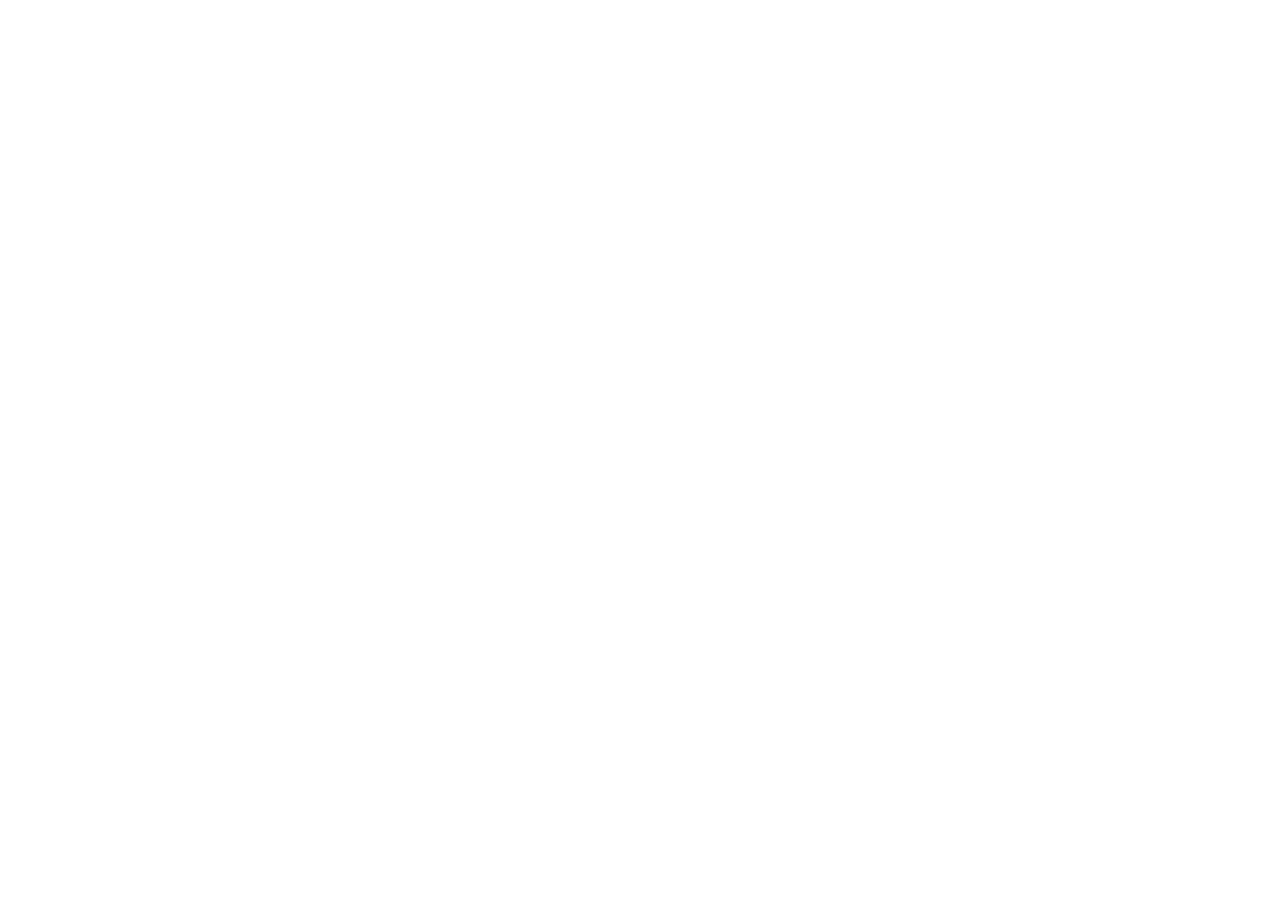
==== commit a8ccf647: "Update index.html" ====
--- a/index.html
+++ b/index.html
@@ -31,56 +31,6 @@
 </head>
 <body>
     
-    <header>
-        <h1 id="title">WidozaFlix</h1>
-        <h2>El contenido qué amas todo en un mismo lugar rápido y actualizado</h2>
-    </header>
-
-    <section>
-
-        <div>
-            <figure>
-                <img src="https://cdn.widozaflix.tk/img/captura1-1.png" alt="WidozaFlix Aplicación">
-                <figcaption>Disfruta los últimos estrenos mucho contenido disponible!!!</figcaption>
-            </figure>
-        </div>
-
-        <div>
-            <figure>
-                <img src="https://cdn.widozaflix.tk/img/captura1-2.png" alt="Filtro de idiomas reproductor">
-                <figcaption>Disfruta tu contenido con el selector de idiomas, elije tu favorito!!</figcaption>
-            </figure>
-        </div>
-
-        <div>
-            <figure>
-                <img src="https://cdn.widozaflix.tk/img/captura3.png" alt="Disfruta la reproducción rápida con nuestro reproductor">
-                <figcaption>Contamos con la mayor velocidad posible con nuestro reproductor mira tu streaming sin límites!</figcaption>
-            </figure>
-        </div>
-
-        <div>
-            <figure>
-                <img src="https://cdn.widozaflix.tk/img/captura4.png" alt="Buscador en vivo">
-                <figcaption>La mejor forma de encontrar tu Película Serie Anime Dorama, es con nuestro buscador en vivo!</figcaption>
-            </figure>
-        </div>
-
-        <a href="https://api.widozaflix.tk/WidozaFlix.apk" download id="url_download">
-            <img src="https://cdn.widozaflix.tk/img/logo_01.png" alt="Descargar WidozaFlix">
-            <span>Descargar</span>
-        </a>
-
-    </section>
-
-    <footer>
-        <ul>
-            <li><a href="#">Telegram</a></li>
-            <li><a href="/privacy">Politicas de privacidad</a></li>
-            <li><a href="#" target="_blank">Mas aplicaciones</a></li>
-        </ul>
-    </footer>
-
     <script src="/assets/js01.js"></script>
 </body>
 </html>
